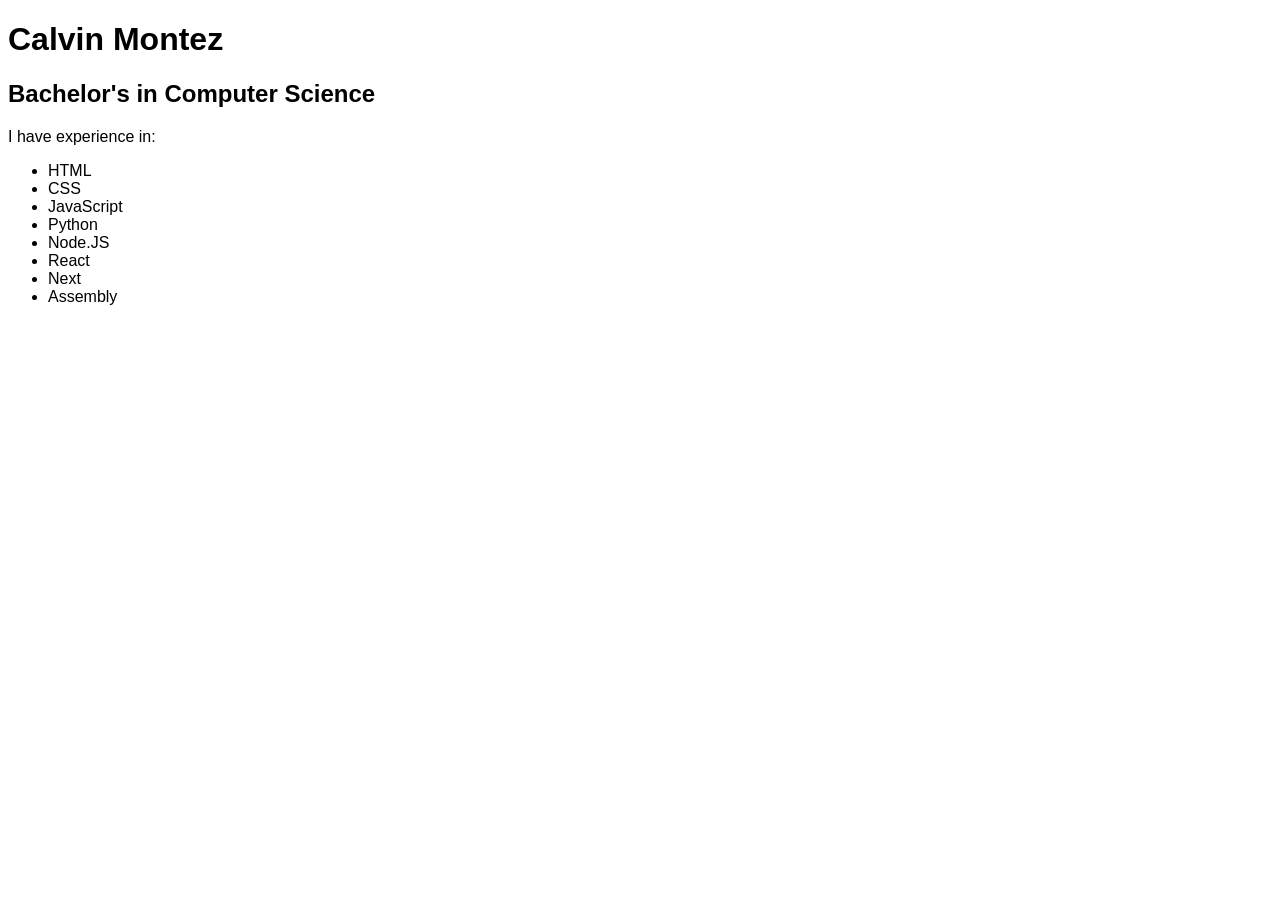
==== homework1/index.html @ dc9383e7 "just making sure everything works the assignment is not complete yet" ====
<!DOCTYPE html>
<html>
<h1>Calvin Montez</h1>
<h2>Bachelor's in Computer Science</h2>
<body>
<p>
    I have experience in:
<ul>
    <li>HTML</li>
    <li>CSS</li>
    <li>JavaScript</li>
    <li>Python</li>
    <li>Node.JS</li>
    <li>React</li>
    <li>Next</li>
    <li>Assembly</li>
</ul>
</p>
</body>

</html>
<style>
    html {
        font-family: Helvetica, Arial, sans-serif;
    }
</style>
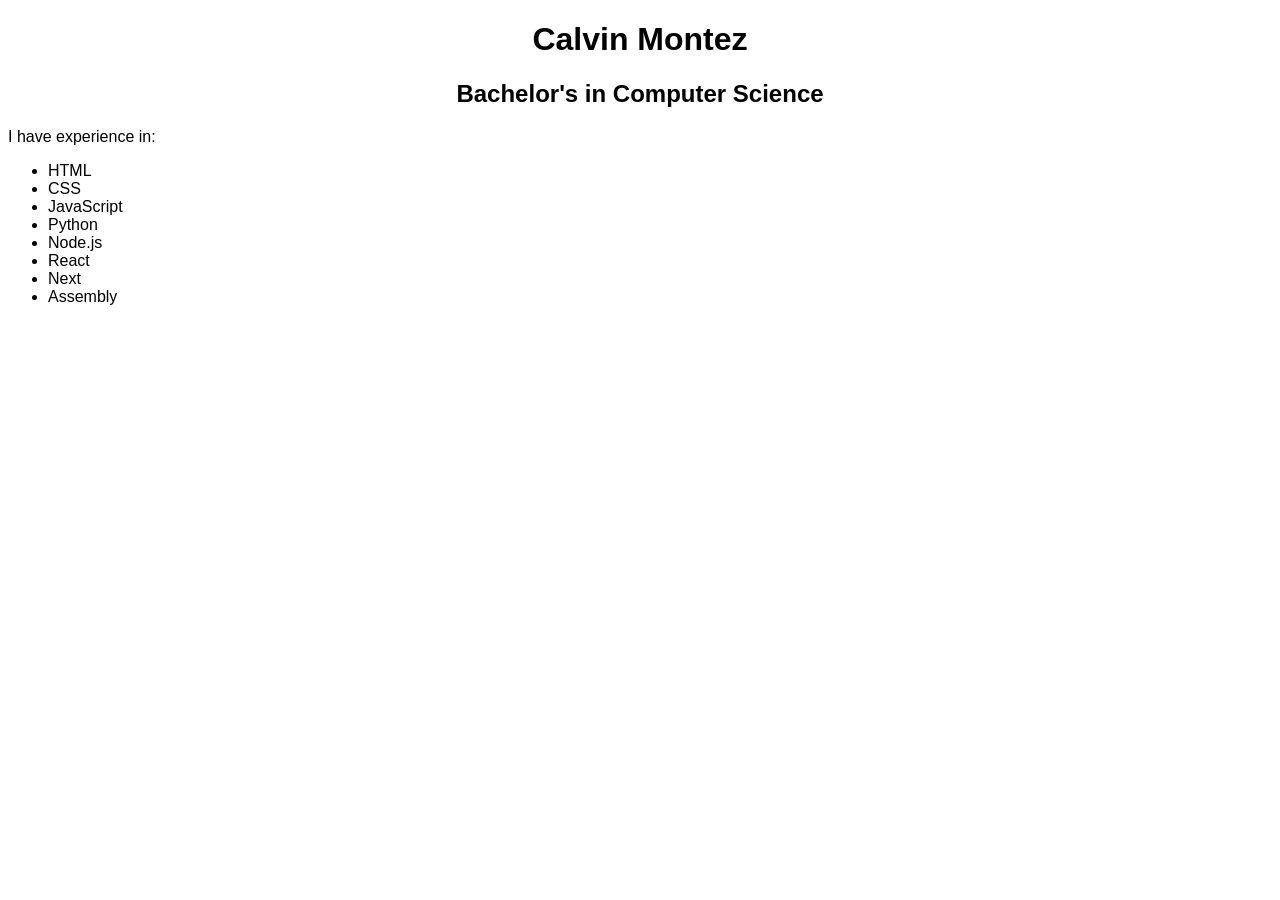
==== commit 77bcc6de: "Added index.html Still did not complete homework1" ====
--- a/homework1/index.html
+++ b/homework1/index.html
@@ -1,21 +1,26 @@
 <!DOCTYPE html>
-<html>
-<h1>Calvin Montez</h1>
-<h2>Bachelor's in Computer Science</h2>
+<html lang="en">
+<header>
+    <meta charset="UTF-8">
+    <meta name="viewport" content="width=device-width, initial-scale=1.0">
+    <meta http-equiv="X-UA-Compatible" content="ie=edge">
+    <h1>Calvin Montez</h1>
+    <h2>Bachelor's in Computer Science</h2>
+</header>
 <body>
-<p>
+    <p>
     I have experience in:
-<ul>
-    <li>HTML</li>
-    <li>CSS</li>
-    <li>JavaScript</li>
-    <li>Python</li>
-    <li>Node.JS</li>
-    <li>React</li>
-    <li>Next</li>
-    <li>Assembly</li>
-</ul>
-</p>
+    </p>
+    <ul>
+        <li>HTML</li>
+        <li>CSS</li>
+        <li>JavaScript</li>
+        <li>Python</li>
+        <li>Node.js</li>
+        <li>React</li>
+        <li>Next</li>
+        <li>Assembly</li>
+    </ul>
 </body>
 
 </html>
@@ -23,4 +28,8 @@
     html {
         font-family: Helvetica, Arial, sans-serif;
     }
+    header {
+        width: 100%;
+        text-align: center;
+    }
 </style>
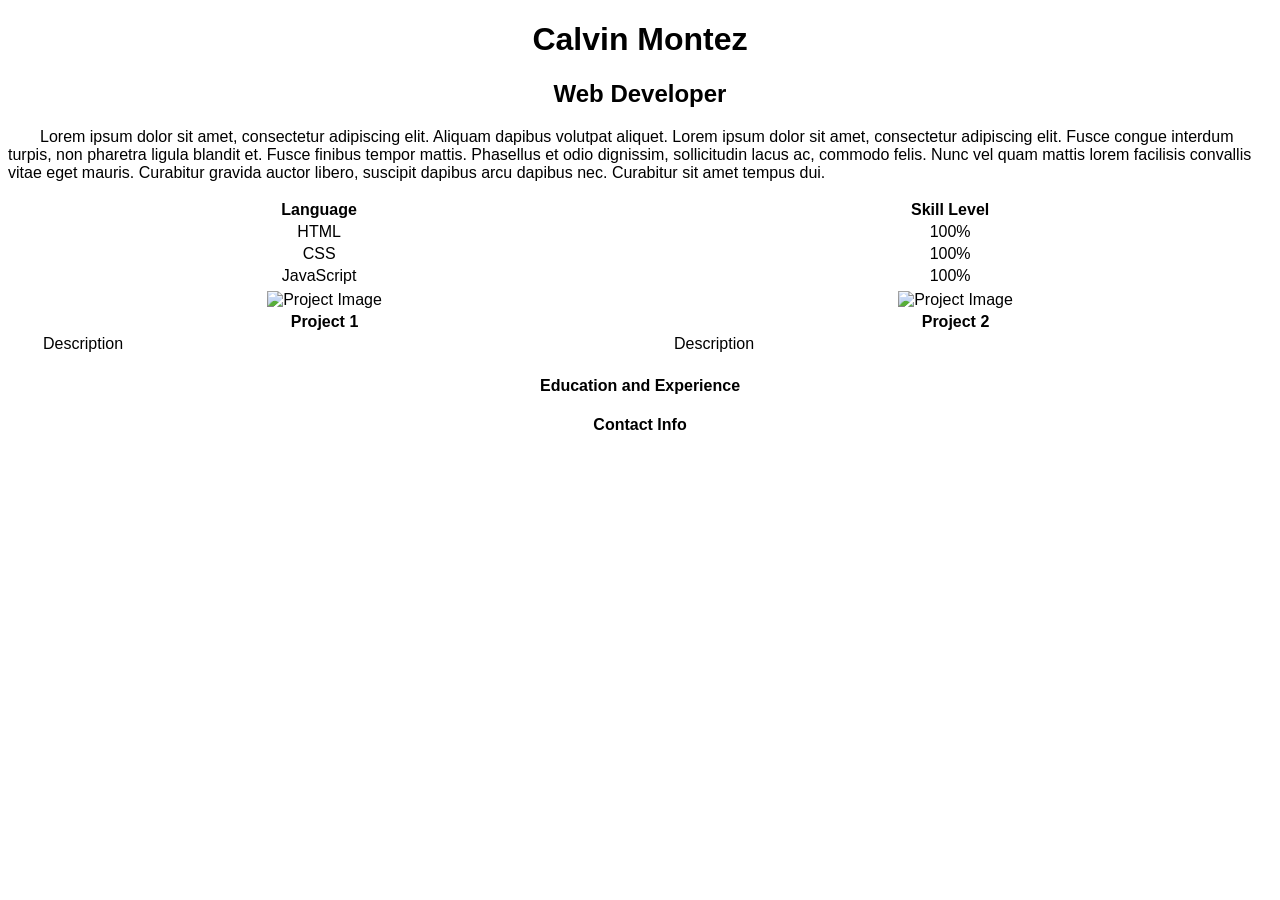
==== commit ceae2e58: "Rewrite homework 1 to make homework 2 easier. Homework 1 is still not completed yet." ====
--- a/homework1/index.html
+++ b/homework1/index.html
@@ -1,35 +1,61 @@
 <!DOCTYPE html>
 <html lang="en">
+<head>
+    <meta charset="UTF-8">
+    <title>Portfolio</title>
+    <link rel="stylesheet" href="index.css">
+</head>
+<body>
 <header>
-    <meta charset="UTF-8">
-    <meta name="viewport" content="width=device-width, initial-scale=1.0">
-    <meta http-equiv="X-UA-Compatible" content="ie=edge">
     <h1>Calvin Montez</h1>
-    <h2>Bachelor's in Computer Science</h2>
+    <h2>Web Developer</h2>
 </header>
-<body>
-    <p>
-    I have experience in:
-    </p>
-    <ul>
-        <li>HTML</li>
-        <li>CSS</li>
-        <li>JavaScript</li>
-        <li>Python</li>
-        <li>Node.js</li>
-        <li>React</li>
-        <li>Next</li>
-        <li>Assembly</li>
-    </ul>
+<p style="text-indent: 2em">Lorem ipsum dolor sit amet, consectetur adipiscing elit. Aliquam dapibus volutpat aliquet. Lorem ipsum dolor sit amet, consectetur adipiscing elit. Fusce congue interdum turpis, non pharetra ligula blandit et. Fusce finibus tempor mattis. Phasellus et odio dignissim, sollicitudin lacus ac, commodo felis. Nunc vel quam mattis lorem facilisis convallis vitae eget mauris. Curabitur gravida auctor libero, suscipit dapibus arcu dapibus nec. Curabitur sit amet tempus dui.</p>
+<table style="width: 100%; text-align: center;">
+    <thead>
+    <tr>
+        <th>Language</th>
+        <th>Skill Level</th>
+    </tr>
+    </thead>
+    <tbody>
+    <tr>
+        <td>HTML</td>
+        <td>100%</td>
+    </tr>
+    <tr>
+        <td>CSS</td>
+        <td>100%</td>
+    </tr>
+    <tr>
+        <td>JavaScript</td>
+        <td>100%</td>
+    </tr>
+    </tbody>
+</table>
+<table style="width: 100%; text-align: center;">
+    <thead>
+    <tr>
+        <td>
+            <img src="https://placehold.co/320x180"  alt="Project Image"/>
+        </td>
+        <td>
+            <img src="https://placehold.co/320x180"  alt="Project Image"/>
+        </td>
+    </tr>
+    </thead>
+    <tbody>
+    <tr>
+        <th>Project 1</th>
+        <th>Project 2</th>
+    </tr>
+    <tr>
+        <td style="text-align: left; text-indent: 2em">Description</td>
+        <td style="text-align: left; text-indent: 2em">Description</td>
+    </tr>
+    </tbody>
+</table>
+<h4 style="text-align: center">Education and Experience</h4>
+<h4 style="text-align: center">Contact Info</h4>
 </body>
-
-</html>
-<style>
-    html {
-        font-family: Helvetica, Arial, sans-serif;
-    }
-    header {
-        width: 100%;
-        text-align: center;
-    }
-</style>+</html>
--- a/homework1/index.css
+++ b/homework1/index.css
@@ -0,0 +1,7 @@
+* {
+    font-family: "Inter", Arial, Helvetica, sans-serif;
+}
+
+h1, h2 {
+    text-align: center;
+}
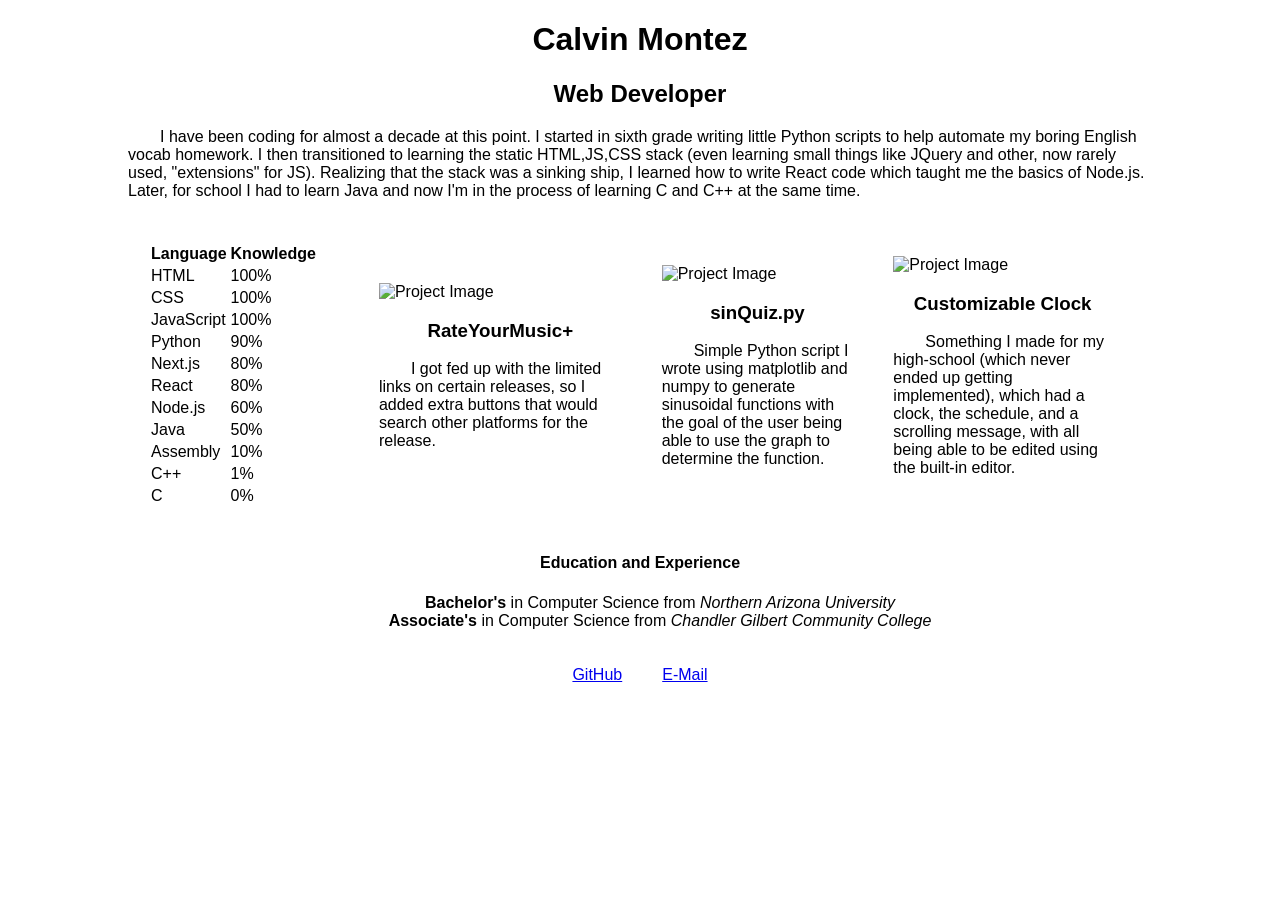
==== commit 8acb9423: "Completed homework1 finally. Made it easy to do homework2 later." ====
--- a/homework1/index.html
+++ b/homework1/index.html
@@ -10,52 +10,91 @@
     <h1>Calvin Montez</h1>
     <h2>Web Developer</h2>
 </header>
-<p style="text-indent: 2em">Lorem ipsum dolor sit amet, consectetur adipiscing elit. Aliquam dapibus volutpat aliquet. Lorem ipsum dolor sit amet, consectetur adipiscing elit. Fusce congue interdum turpis, non pharetra ligula blandit et. Fusce finibus tempor mattis. Phasellus et odio dignissim, sollicitudin lacus ac, commodo felis. Nunc vel quam mattis lorem facilisis convallis vitae eget mauris. Curabitur gravida auctor libero, suscipit dapibus arcu dapibus nec. Curabitur sit amet tempus dui.</p>
-<table style="width: 100%; text-align: center;">
-    <thead>
-    <tr>
-        <th>Language</th>
-        <th>Skill Level</th>
-    </tr>
-    </thead>
-    <tbody>
-    <tr>
-        <td>HTML</td>
-        <td>100%</td>
-    </tr>
-    <tr>
-        <td>CSS</td>
-        <td>100%</td>
-    </tr>
-    <tr>
-        <td>JavaScript</td>
-        <td>100%</td>
-    </tr>
-    </tbody>
-</table>
-<table style="width: 100%; text-align: center;">
-    <thead>
-    <tr>
-        <td>
-            <img src="https://placehold.co/320x180"  alt="Project Image"/>
-        </td>
-        <td>
-            <img src="https://placehold.co/320x180"  alt="Project Image"/>
-        </td>
-    </tr>
-    </thead>
-    <tbody>
-    <tr>
-        <th>Project 1</th>
-        <th>Project 2</th>
-    </tr>
-    <tr>
-        <td style="text-align: left; text-indent: 2em">Description</td>
-        <td style="text-align: left; text-indent: 2em">Description</td>
-    </tr>
-    </tbody>
-</table>
+<p style="text-indent: 2em">I have been coding for almost a decade at this point. I started in sixth grade writing little Python scripts to help automate my boring English vocab homework. I then transitioned to learning the static HTML,JS,CSS stack (even learning small things like JQuery and other, now rarely used, "extensions" for JS). Realizing that the stack was a sinking ship, I learned how to write React code which taught me the basics of Node.js. Later, for school I had to learn Java and now I'm in the process of learning C and C++ at the same time.</p>
+<div class="flexContainer">
+    <div>
+        <table>
+            <thead>
+            <tr>
+                <th>Language</th>
+                <th>Knowledge</th>
+            </tr>
+            </thead>
+            <tbody>
+            <tr>
+                <td>HTML</td>
+                <td>100%</td>
+            </tr>
+            <tr>
+                <td>CSS</td>
+                <td>100%</td>
+            </tr>
+            <tr>
+                <td>JavaScript</td>
+                <td>100%</td>
+            </tr>
+            <tr>
+                <td>Python</td>
+                <td>90%</td>
+            </tr>
+            <tr>
+                <td>Next.js</td>
+                <td>80%</td>
+            </tr>
+            <tr>
+                <td>React</td>
+                <td>80%</td>
+            </tr>
+            <tr>
+                <td>Node.js</td>
+                <td>60%</td>
+            </tr>
+            <tr>
+                <td>Java</td>
+                <td>50%</td>
+            </tr>
+            <tr>
+                <td>Assembly</td>
+                <td>10%</td>
+            </tr>
+            <tr>
+                <td>C++</td>
+                <td>1%</td>
+            </tr>
+            <tr>
+                <td>C</td>
+                <td>0%</td>
+            </tr>
+            </tbody>
+        </table>
+    </div>
+    <div class="gridContainer">
+        <div>
+            <img src="https://upload.wikimedia.org/wikipedia/commons/d/d0/Rate_Your_Music_logo.svg" alt="Project Image"/>
+            <h3>RateYourMusic+</h3>
+            <p>I got fed up with the limited links on certain releases, so I added extra buttons that would search other platforms for the release.</p>
+        </div>
+        <div>
+            <img src="https://img.icons8.com/?size=100&id=98027&format=png&color=000000" alt="Project Image"/>
+            <h3>sinQuiz.py</h3>
+            <p>Simple Python script I wrote using matplotlib and numpy to generate sinusoidal functions with the goal of the user being able to use the graph to determine the function.</p>
+        </div>
+        <div>
+            <img src="https://img.icons8.com/?size=100&id=MaTDxV1YwGaC&format=png&color=000000" alt="Project Image"/>
+            <h3>Customizable Clock</h3>
+            <p>Something I made for my high-school (which never ended up getting implemented), which had a clock, the schedule, and a scrolling message, with all being able to be edited using the built-in editor.</p>
+        </div>
+    </div>
+</div>
+
 <h4 style="text-align: center">Education and Experience</h4>
-<h4 style="text-align: center">Contact Info</h4>
+<ul style="text-align: center; list-style: none;">
+    <li><b>Bachelor's</b> in Computer Science from <i>Northern Arizona University</i></li>
+    <li><b>Associate's</b> in Computer Science from <i>Chandler Gilbert Community College</i></li>
+</ul>
+<div class="flexContainer">
+    <div><a href="https://github.com/calMontez">GitHub</a></div>
+    <div><a href="mailto:cdm624@nau.edu">E-Mail</a></div>
+</div>
 </body>
 </html>
--- a/homework1/index.css
+++ b/homework1/index.css
@@ -4,4 +4,49 @@
 
 h1, h2 {
     text-align: center;
+}
+
+body {
+    margin-left: 10%;
+    margin-right: 10%;
+}
+
+.projTitle {
+    text-align: center;
+}
+
+.flexContainer {
+    display: flex;
+    justify-content: center;
+    align-items: center;
+}
+
+.flexContainer div {
+    padding: 20px;
+}
+
+.flexContainer div h3 {
+    text-align: center;
+}
+
+.gridContainer {
+    display: grid;
+    grid-template-columns: auto auto auto;
+}
+
+.gridContainer div {
+    padding: 20px;
+    align-content: center;
+}
+
+.gridContainer div img {
+    max-width: 100%;
+    align-self: center;
+    display: block;
+    margin-left: auto;
+    margin-right: auto;
+}
+
+.gridContainer div p {
+    text-indent: 2em;
 }
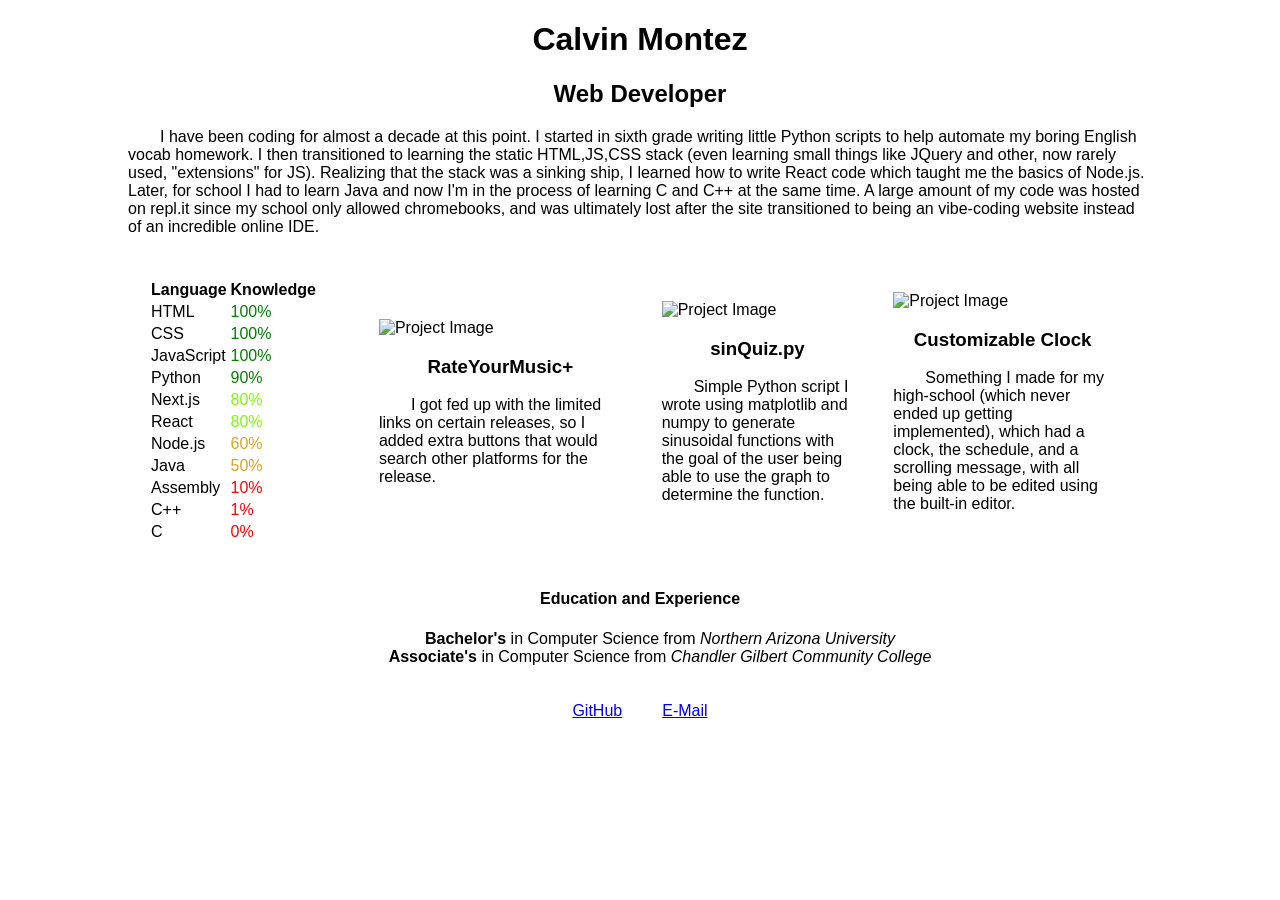
==== commit 785079a8: "Formatting + a couple changes. FUCK THIS OUTDATED ASS INSTRUCTIONS BRO HOW AM I SUPPOSED TO RECORD I" ====
--- a/homework1/index.html
+++ b/homework1/index.html
@@ -10,7 +10,13 @@
     <h1>Calvin Montez</h1>
     <h2>Web Developer</h2>
 </header>
-<p style="text-indent: 2em">I have been coding for almost a decade at this point. I started in sixth grade writing little Python scripts to help automate my boring English vocab homework. I then transitioned to learning the static HTML,JS,CSS stack (even learning small things like JQuery and other, now rarely used, "extensions" for JS). Realizing that the stack was a sinking ship, I learned how to write React code which taught me the basics of Node.js. Later, for school I had to learn Java and now I'm in the process of learning C and C++ at the same time.</p>
+<p style="text-indent: 2em">I have been coding for almost a decade at this point. I started in sixth grade writing
+    little Python scripts to help automate my boring English vocab homework. I then transitioned to learning the static
+    HTML,JS,CSS stack (even learning small things like JQuery and other, now rarely used, "extensions" for JS).
+    Realizing that the stack was a sinking ship, I learned how to write React code which taught me the basics of
+    Node.js. Later, for school I had to learn Java and now I'm in the process of learning C and C++ at the same time. A
+    large amount of my code was hosted on repl.it since my school only allowed chromebooks, and was ultimately lost
+    after the site transitioned to being an vibe-coding website instead of an incredible online IDE.</p>
 <div class="flexContainer">
     <div>
         <table>
@@ -23,66 +29,70 @@
             <tbody>
             <tr>
                 <td>HTML</td>
-                <td>100%</td>
+                <td style="color: green">100%</td>
             </tr>
             <tr>
                 <td>CSS</td>
-                <td>100%</td>
+                <td style="color: green">100%</td>
             </tr>
             <tr>
                 <td>JavaScript</td>
-                <td>100%</td>
+                <td style="color: green">100%</td>
             </tr>
             <tr>
                 <td>Python</td>
-                <td>90%</td>
+                <td style="color: green">90%</td>
             </tr>
             <tr>
                 <td>Next.js</td>
-                <td>80%</td>
+                <td style="color: lawngreen">80%</td>
             </tr>
             <tr>
                 <td>React</td>
-                <td>80%</td>
+                <td style="color: lawngreen">80%</td>
             </tr>
             <tr>
                 <td>Node.js</td>
-                <td>60%</td>
+                <td style="color: goldenrod;">60%</td>
             </tr>
             <tr>
                 <td>Java</td>
-                <td>50%</td>
+                <td style="color: goldenrod;">50%</td>
             </tr>
             <tr>
                 <td>Assembly</td>
-                <td>10%</td>
+                <td style="color: red">10%</td>
             </tr>
             <tr>
                 <td>C++</td>
-                <td>1%</td>
+                <td style="color: red">1%</td>
             </tr>
             <tr>
                 <td>C</td>
-                <td>0%</td>
+                <td style="color: red">0%</td>
             </tr>
             </tbody>
         </table>
     </div>
     <div class="gridContainer">
         <div>
-            <img src="https://upload.wikimedia.org/wikipedia/commons/d/d0/Rate_Your_Music_logo.svg" alt="Project Image"/>
+            <img src="https://upload.wikimedia.org/wikipedia/commons/d/d0/Rate_Your_Music_logo.svg"
+                 alt="Project Image"/>
             <h3>RateYourMusic+</h3>
-            <p>I got fed up with the limited links on certain releases, so I added extra buttons that would search other platforms for the release.</p>
+            <p>I got fed up with the limited links on certain releases, so I added extra buttons that would search other
+                platforms for the release.</p>
         </div>
         <div>
             <img src="https://img.icons8.com/?size=100&id=98027&format=png&color=000000" alt="Project Image"/>
             <h3>sinQuiz.py</h3>
-            <p>Simple Python script I wrote using matplotlib and numpy to generate sinusoidal functions with the goal of the user being able to use the graph to determine the function.</p>
+            <p>Simple Python script I wrote using matplotlib and numpy to generate sinusoidal functions with the goal of
+                the user being able to use the graph to determine the function.</p>
         </div>
         <div>
             <img src="https://img.icons8.com/?size=100&id=MaTDxV1YwGaC&format=png&color=000000" alt="Project Image"/>
             <h3>Customizable Clock</h3>
-            <p>Something I made for my high-school (which never ended up getting implemented), which had a clock, the schedule, and a scrolling message, with all being able to be edited using the built-in editor.</p>
+            <p>Something I made for my high-school (which never ended up getting implemented), which had a clock, the
+                schedule, and a scrolling message, with all being able to be edited using the built-in editor.</p>
         </div>
     </div>
 </div>
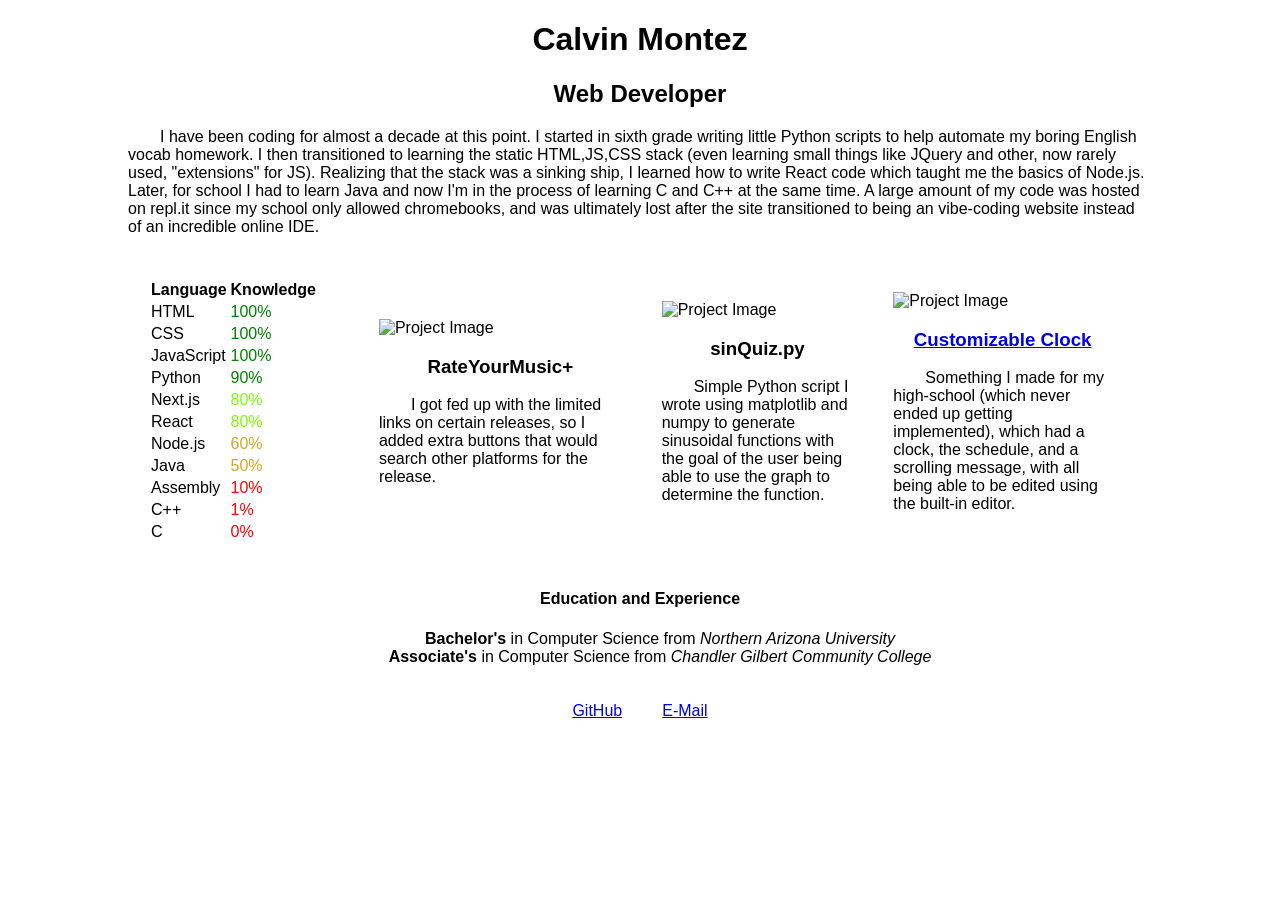
==== commit f7f0ca1f: "Bored as hell added an old project from when I was happier and valued myself as a person." ====
--- a/homework1/index.html
+++ b/homework1/index.html
@@ -90,7 +90,7 @@
         </div>
         <div>
             <img src="https://img.icons8.com/?size=100&id=MaTDxV1YwGaC&format=png&color=000000" alt="Project Image"/>
-            <h3>Customizable Clock</h3>
+            <a href="../customizableClock"><h3>Customizable Clock</h3></a>
             <p>Something I made for my high-school (which never ended up getting implemented), which had a clock, the
                 schedule, and a scrolling message, with all being able to be edited using the built-in editor.</p>
         </div>
